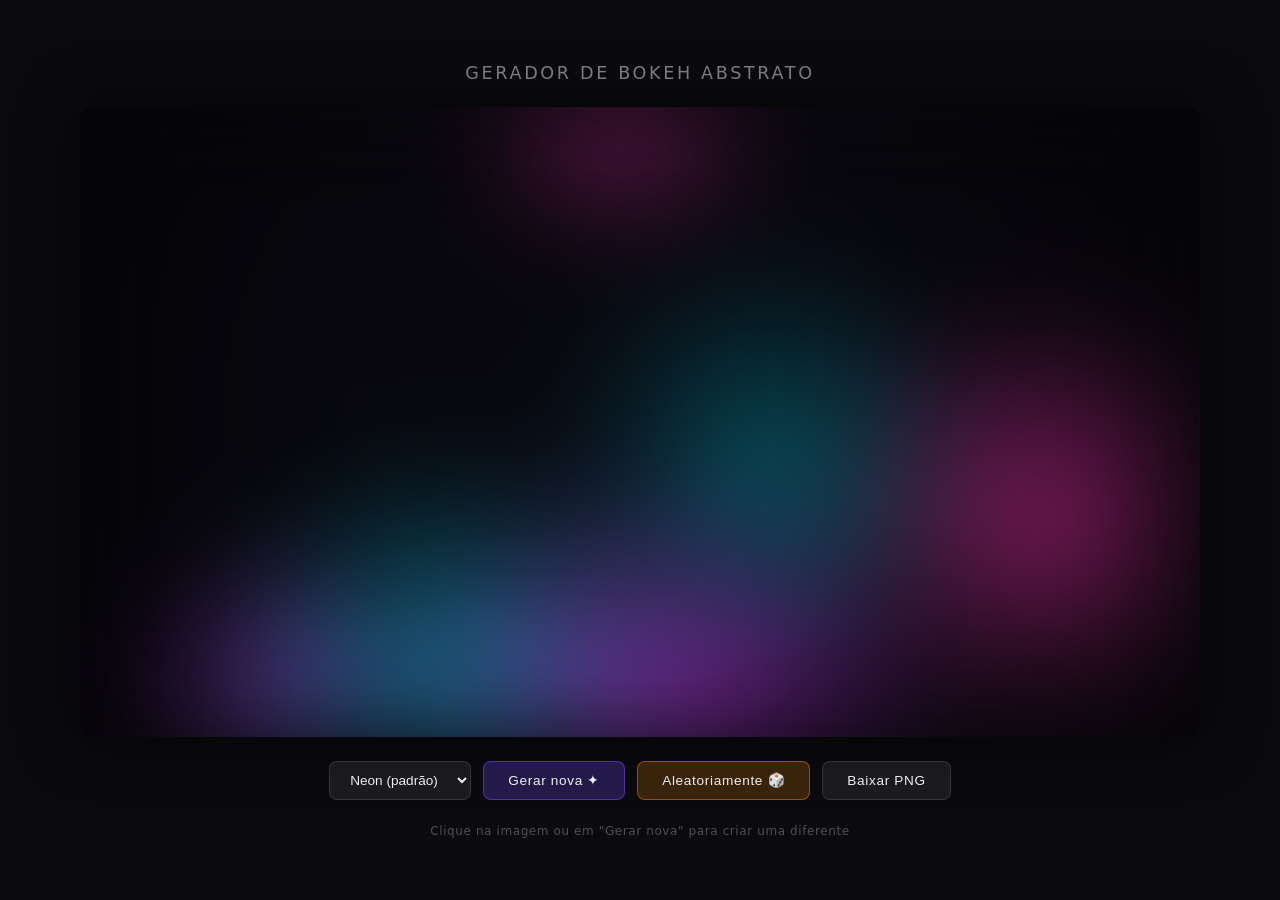
==== tools/bokeh-generator.html @ a34c0d92 "feat: initial commit — página principal + gerador de bokeh abstrato Co-Authored-By: Claude Sonnet 4." ====
<!DOCTYPE html>
<html lang="pt-BR">
<head>
  <meta charset="UTF-8" />
  <meta name="viewport" content="width=device-width, initial-scale=1.0" />
  <title>Gerador de Imagens Abstratas</title>
  <style>
    * { margin: 0; padding: 0; box-sizing: border-box; }

    body {
      background: #0a0a0f;
      display: flex;
      flex-direction: column;
      align-items: center;
      justify-content: center;
      min-height: 100vh;
      font-family: system-ui, sans-serif;
      color: #eee;
      gap: 24px;
    }

    h1 {
      font-size: 1.1rem;
      font-weight: 400;
      letter-spacing: 0.15em;
      text-transform: uppercase;
      opacity: 0.5;
    }

    canvas {
      border-radius: 12px;
      cursor: pointer;
      transition: transform 0.15s ease, box-shadow 0.15s ease;
      box-shadow: 0 0 60px rgba(0,0,0,0.6);
      max-width: 90vw;
      max-height: 70vh;
    }

    canvas:hover {
      transform: scale(1.01);
      box-shadow: 0 0 80px rgba(100,100,255,0.3);
    }

    .controls {
      display: flex;
      gap: 12px;
      flex-wrap: wrap;
      justify-content: center;
    }

    button {
      background: rgba(255,255,255,0.07);
      border: 1px solid rgba(255,255,255,0.12);
      color: #eee;
      padding: 10px 24px;
      border-radius: 8px;
      cursor: pointer;
      font-size: 0.85rem;
      letter-spacing: 0.05em;
      transition: background 0.15s, border-color 0.15s;
    }

    button:hover {
      background: rgba(255,255,255,0.13);
      border-color: rgba(255,255,255,0.25);
    }

    button.primary {
      background: rgba(120, 80, 255, 0.25);
      border-color: rgba(120, 80, 255, 0.5);
    }

    button.primary:hover {
      background: rgba(120, 80, 255, 0.4);
    }

    button.random-btn {
      background: rgba(255, 140, 0, 0.2);
      border-color: rgba(255, 140, 0, 0.45);
    }

    button.random-btn:hover {
      background: rgba(255, 140, 0, 0.35);
    }

    .hint {
      font-size: 0.75rem;
      opacity: 0.3;
      letter-spacing: 0.05em;
    }

    select {
      background: rgba(255,255,255,0.07);
      border: 1px solid rgba(255,255,255,0.12);
      color: #eee;
      padding: 10px 16px;
      border-radius: 8px;
      cursor: pointer;
      font-size: 0.85rem;
    }

    select option { background: #1a1a2e; }
  </style>
</head>
<body>
  <h1>Gerador de Bokeh Abstrato</h1>

  <canvas id="canvas" width="1200" height="675"></canvas>

  <div class="controls">
    <select id="palette">
      <option value="neon">Neon (padrão)</option>
      <option value="sunset">Sunset</option>
      <option value="ocean">Ocean</option>
      <option value="forest">Forest</option>
      <option value="fire">Fire</option>
      <option value="random">Aleatória</option>
    </select>
    <button class="primary" onclick="generate()">Gerar nova ✦</button>
    <button class="random-btn" onclick="generateRandom()">Aleatoriamente 🎲</button>
    <button onclick="download()">Baixar PNG</button>
  </div>

  <p class="hint">Clique na imagem ou em "Gerar nova" para criar uma diferente</p>

  <script>
    const canvas = document.getElementById('canvas');
    const ctx = canvas.getContext('2d');

    const palettes = {
      neon: [
        [0, 230, 255],    // ciano
        [220, 50, 255],   // magenta
        [80, 80, 255],    // azul
        [255, 50, 180],   // rosa
        [0, 150, 255],    // azul claro
        [180, 0, 255],    // violeta
      ],
      sunset: [
        [255, 80, 20],
        [255, 180, 0],
        [255, 50, 100],
        [200, 0, 80],
        [255, 120, 60],
        [150, 0, 150],
      ],
      ocean: [
        [0, 200, 220],
        [0, 100, 200],
        [0, 180, 120],
        [20, 60, 180],
        [0, 230, 180],
        [10, 80, 160],
      ],
      forest: [
        [0, 200, 80],
        [80, 220, 50],
        [0, 150, 100],
        [50, 180, 0],
        [100, 255, 100],
        [0, 100, 60],
      ],
      fire: [
        [255, 60, 0],
        [255, 200, 0],
        [255, 100, 0],
        [200, 0, 0],
        [255, 150, 50],
        [180, 0, 50],
      ],
    };

    function randomPalette() {
      const all = Object.values(palettes).flat();
      const shuffled = all.sort(() => Math.random() - 0.5);
      return shuffled.slice(0, 6);
    }

    function rand(min, max) {
      return Math.random() * (max - min) + min;
    }

    function generate() {
      const W = canvas.width;
      const H = canvas.height;

      ctx.fillStyle = `hsl(${rand(220, 260)}, 30%, ${rand(3, 8)}%)`;
      ctx.fillRect(0, 0, W, H);

      const paletteKey = document.getElementById('palette').value;
      const colors = paletteKey === 'random' ? randomPalette() : palettes[paletteKey];

      const blobCount = Math.floor(rand(6, 14));

      for (let i = 0; i < blobCount; i++) {
        const color = colors[Math.floor(Math.random() * colors.length)];
        const x = rand(-W * 0.1, W * 1.1);
        const y = rand(-H * 0.1, H * 1.1);
        const r = rand(H * 0.15, H * 0.55);
        const alpha = rand(0.25, 0.75);

        const grad = ctx.createRadialGradient(x, y, 0, x, y, r);
        grad.addColorStop(0, `rgba(${color[0]}, ${color[1]}, ${color[2]}, ${alpha})`);
        grad.addColorStop(0.4, `rgba(${color[0]}, ${color[1]}, ${color[2]}, ${alpha * 0.5})`);
        grad.addColorStop(1, `rgba(${color[0]}, ${color[1]}, ${color[2]}, 0)`);

        ctx.fillStyle = grad;
        ctx.beginPath();
        ctx.arc(x, y, r, 0, Math.PI * 2);
        ctx.fill();
      }

      applyBlur();
      addVignette();
    }

    function applyBlur() {
      const W = canvas.width;
      const H = canvas.height;
      const blurAmount = Math.floor(rand(40, 80));
      const pad = blurAmount * 2;

      // Canvas maior que o original para o blur não degradar as bordas
      const tmp = document.createElement('canvas');
      tmp.width = W + pad * 2;
      tmp.height = H + pad * 2;
      const tctx = tmp.getContext('2d');

      tctx.filter = `blur(${blurAmount}px)`;
      tctx.drawImage(canvas, pad, pad);

      // Recorta de volta ao tamanho original, descartando as bordas com artefato
      ctx.clearRect(0, 0, W, H);
      ctx.drawImage(tmp, pad, pad, W, H, 0, 0, W, H);
    }

    function addVignette() {
      const W = canvas.width;
      const H = canvas.height;
      const cx = W / 2, cy = H / 2;
      const r = Math.max(W, H) * 0.75;

      const grad = ctx.createRadialGradient(cx, cy, r * 0.3, cx, cy, r);
      grad.addColorStop(0, 'rgba(0,0,0,0)');
      grad.addColorStop(1, 'rgba(0,0,0,0.75)');

      ctx.fillStyle = grad;
      ctx.fillRect(0, 0, W, H);
    }

    function download() {
      const link = document.createElement('a');
      link.download = `bokeh-abstrato-${Date.now()}.png`;
      link.href = canvas.toDataURL('image/png');
      link.click();
    }

    function generateRandom() {
      const keys = Object.keys(palettes);
      const randomKey = keys[Math.floor(Math.random() * keys.length)];
      document.getElementById('palette').value = randomKey;
      generate();
    }

    canvas.addEventListener('click', generate);

    // Gera ao carregar
    generate();
  </script>
</body>
</html>
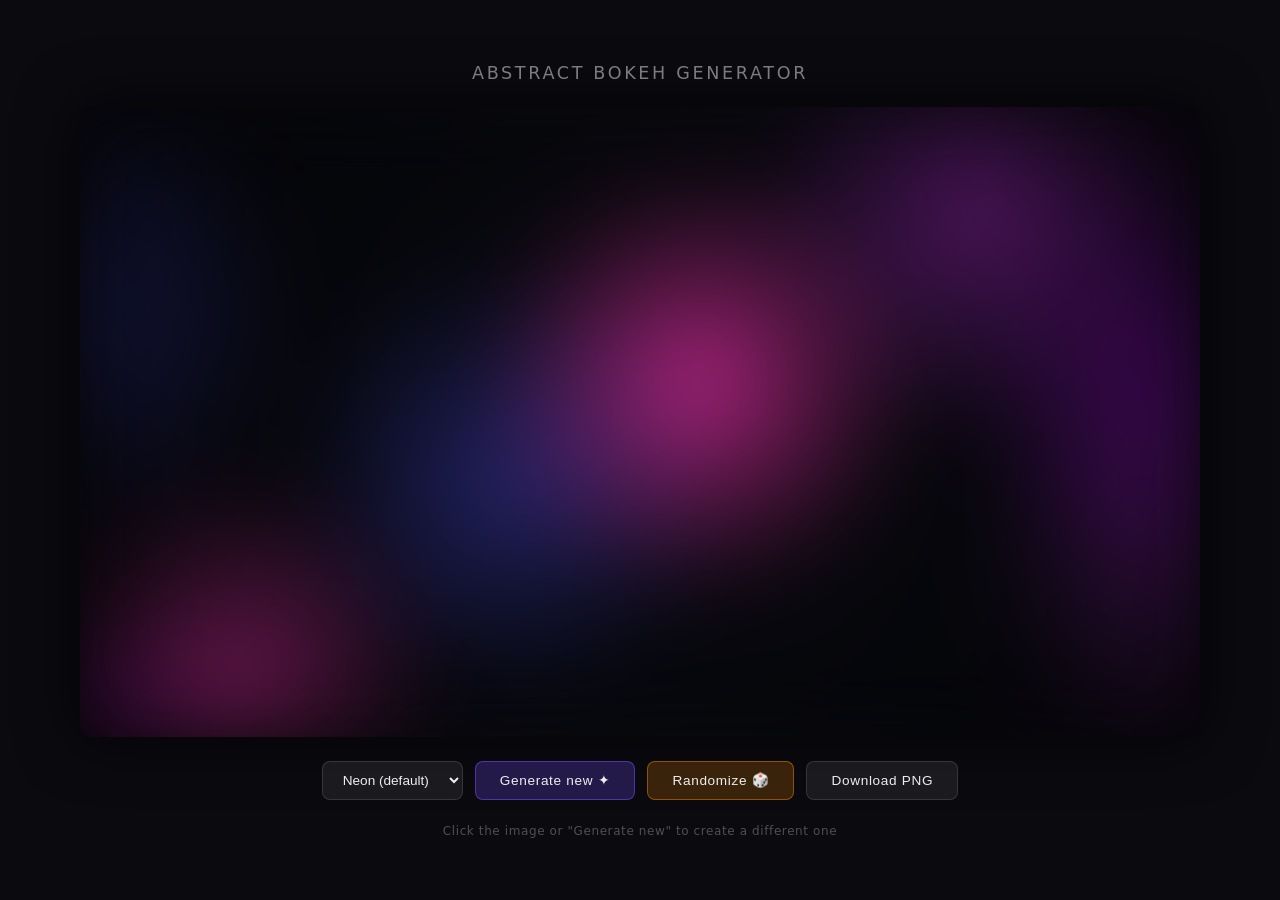
==== commit c19538d7: "feat: translate UI to English — main page and bokeh generator tool Co-Authored-By: Claude Sonnet 4.6" ====
--- a/tools/bokeh-generator.html
+++ b/tools/bokeh-generator.html
@@ -1,9 +1,9 @@
 <!DOCTYPE html>
-<html lang="pt-BR">
+<html lang="en">
 <head>
   <meta charset="UTF-8" />
   <meta name="viewport" content="width=device-width, initial-scale=1.0" />
-  <title>Gerador de Imagens Abstratas</title>
+  <title>Abstract Image Generator</title>
   <style>
     * { margin: 0; padding: 0; box-sizing: border-box; }
 
@@ -103,25 +103,25 @@
   </style>
 </head>
 <body>
-  <h1>Gerador de Bokeh Abstrato</h1>
+  <h1>Abstract Bokeh Generator</h1>
 
   <canvas id="canvas" width="1200" height="675"></canvas>
 
   <div class="controls">
     <select id="palette">
-      <option value="neon">Neon (padrão)</option>
+      <option value="neon">Neon (default)</option>
       <option value="sunset">Sunset</option>
       <option value="ocean">Ocean</option>
       <option value="forest">Forest</option>
       <option value="fire">Fire</option>
-      <option value="random">Aleatória</option>
+      <option value="random">Random</option>
     </select>
-    <button class="primary" onclick="generate()">Gerar nova ✦</button>
-    <button class="random-btn" onclick="generateRandom()">Aleatoriamente 🎲</button>
-    <button onclick="download()">Baixar PNG</button>
+    <button class="primary" onclick="generate()">Generate new ✦</button>
+    <button class="random-btn" onclick="generateRandom()">Randomize 🎲</button>
+    <button onclick="download()">Download PNG</button>
   </div>
 
-  <p class="hint">Clique na imagem ou em "Gerar nova" para criar uma diferente</p>
+  <p class="hint">Click the image or "Generate new" to create a different one</p>
 
   <script>
     const canvas = document.getElementById('canvas');
@@ -129,12 +129,12 @@
 
     const palettes = {
       neon: [
-        [0, 230, 255],    // ciano
+        [0, 230, 255],    // cyan
         [220, 50, 255],   // magenta
-        [80, 80, 255],    // azul
-        [255, 50, 180],   // rosa
-        [0, 150, 255],    // azul claro
-        [180, 0, 255],    // violeta
+        [80, 80, 255],    // blue
+        [255, 50, 180],   // pink
+        [0, 150, 255],    // light blue
+        [180, 0, 255],    // violet
       ],
       sunset: [
         [255, 80, 20],
@@ -220,7 +220,7 @@
       const blurAmount = Math.floor(rand(40, 80));
       const pad = blurAmount * 2;
 
-      // Canvas maior que o original para o blur não degradar as bordas
+      // Larger canvas to prevent blur from degrading edges
       const tmp = document.createElement('canvas');
       tmp.width = W + pad * 2;
       tmp.height = H + pad * 2;
@@ -229,7 +229,7 @@
       tctx.filter = `blur(${blurAmount}px)`;
       tctx.drawImage(canvas, pad, pad);
 
-      // Recorta de volta ao tamanho original, descartando as bordas com artefato
+      // Crop back to original size, discarding artifact edges
       ctx.clearRect(0, 0, W, H);
       ctx.drawImage(tmp, pad, pad, W, H, 0, 0, W, H);
     }
@@ -250,7 +250,7 @@
 
     function download() {
       const link = document.createElement('a');
-      link.download = `bokeh-abstrato-${Date.now()}.png`;
+      link.download = `bokeh-abstract-${Date.now()}.png`;
       link.href = canvas.toDataURL('image/png');
       link.click();
     }
@@ -264,7 +264,7 @@
 
     canvas.addEventListener('click', generate);
 
-    // Gera ao carregar
+    // Generate on load
     generate();
   </script>
 </body>
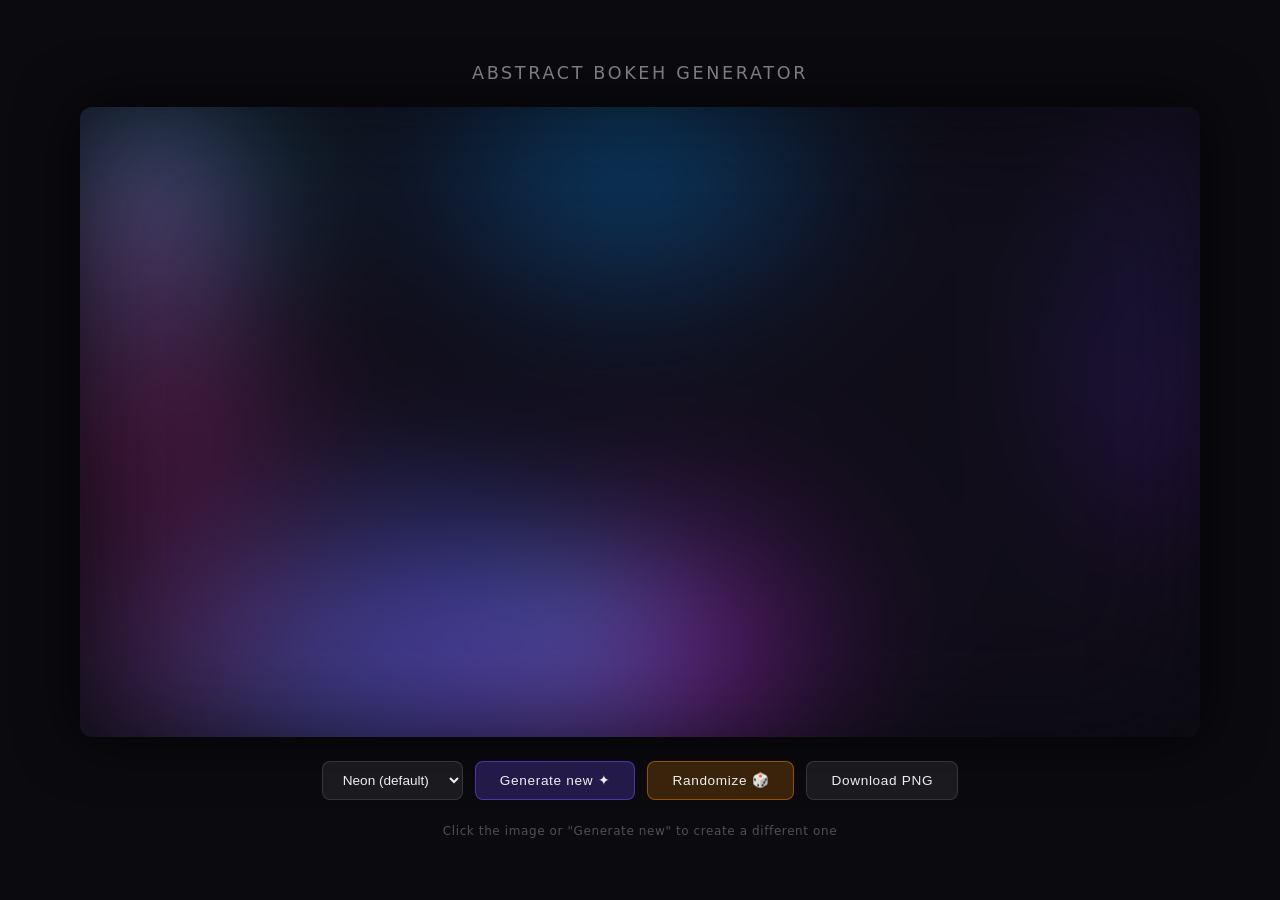
==== commit b5b60180: "fix: remove vignette effect from bokeh generator Co-Authored-By: Claude Sonnet 4.6 <noreply@anthropi" ====
--- a/tools/bokeh-generator.html
+++ b/tools/bokeh-generator.html
@@ -211,7 +211,6 @@
       }
 
       applyBlur();
-      addVignette();
     }
 
     function applyBlur() {
@@ -234,20 +233,6 @@
       ctx.drawImage(tmp, pad, pad, W, H, 0, 0, W, H);
     }
 
-    function addVignette() {
-      const W = canvas.width;
-      const H = canvas.height;
-      const cx = W / 2, cy = H / 2;
-      const r = Math.max(W, H) * 0.75;
-
-      const grad = ctx.createRadialGradient(cx, cy, r * 0.3, cx, cy, r);
-      grad.addColorStop(0, 'rgba(0,0,0,0)');
-      grad.addColorStop(1, 'rgba(0,0,0,0.75)');
-
-      ctx.fillStyle = grad;
-      ctx.fillRect(0, 0, W, H);
-    }
-
     function download() {
       const link = document.createElement('a');
       link.download = `bokeh-abstract-${Date.now()}.png`;
